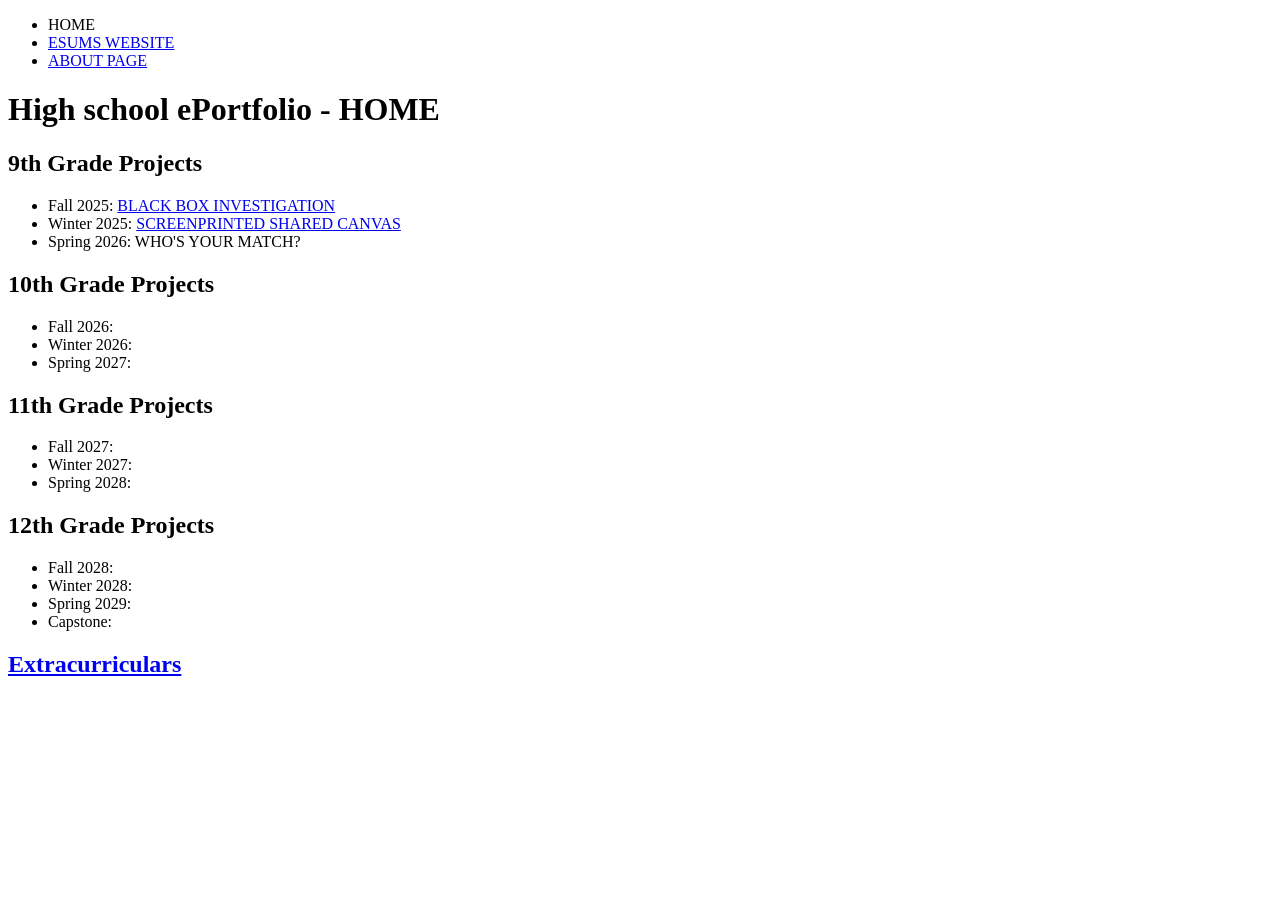
==== index.html @ cb996ac5 "Create index.html" ====
<!DOCTYPE html>
<html lang="en">

<head>
  <meta charset="UTF-8">
  <title> ePortfolio - Home</title>
  <link rel="icon" type="image/x-icon" href="images/favicon5.png">
  <meta name="viewport" content="width=device-width,initial-scale=1">
  <link rel="stylesheet" href="style.css">

</head>

<body>

<nav>
  <ul>
    <li> HOME </li>
    <li> <a href="https://esumsnh.net/" target="_blank"> ESUMS WEBSITE </a> </li>
    <li> <a href="about.html"> ABOUT PAGE </a> </li>
  </ul>
</nav>

<div class="main">

<h1> High school ePortfolio - HOME </h1>

<!-- Grade Projects in school -->
<h2> 9th Grade Projects </h2>
<ul class="big_list">
   <li> Fall 2025: <a href="black_box.html">BLACK BOX INVESTIGATION</a></li>
   <li> Winter 2025: <a href="shared_canvas.html">SCREENPRINTED SHARED CANVAS</a></li>
   <li>Spring 2026: WHO'S YOUR MATCH?</li>
</ul>

<h2> 10th Grade Projects </h2>
<ul class="big_list">
   <li> Fall 2026: </li>
   <li> Winter 2026: </li>
   <li> Spring 2027: </li>
</ul>

<h2> 11th Grade Projects </h2>
<ul class="big_list">
   <li> Fall 2027: </li>
   <li> Winter 2027: </li>
   <li> Spring 2028: </li>
</ul>

<h2> 12th Grade Projects </h2>
<ul class="big_list">
   <li> Fall 2028: </li>
   <li> Winter 2028: </li>
   <li> Spring 2029: </li>
   <li> Capstone: </li>
</ul>

<h2 class="big_list"> <a href="about.html">Extracurriculars</a> </h2>

</div>

</body>

</html>
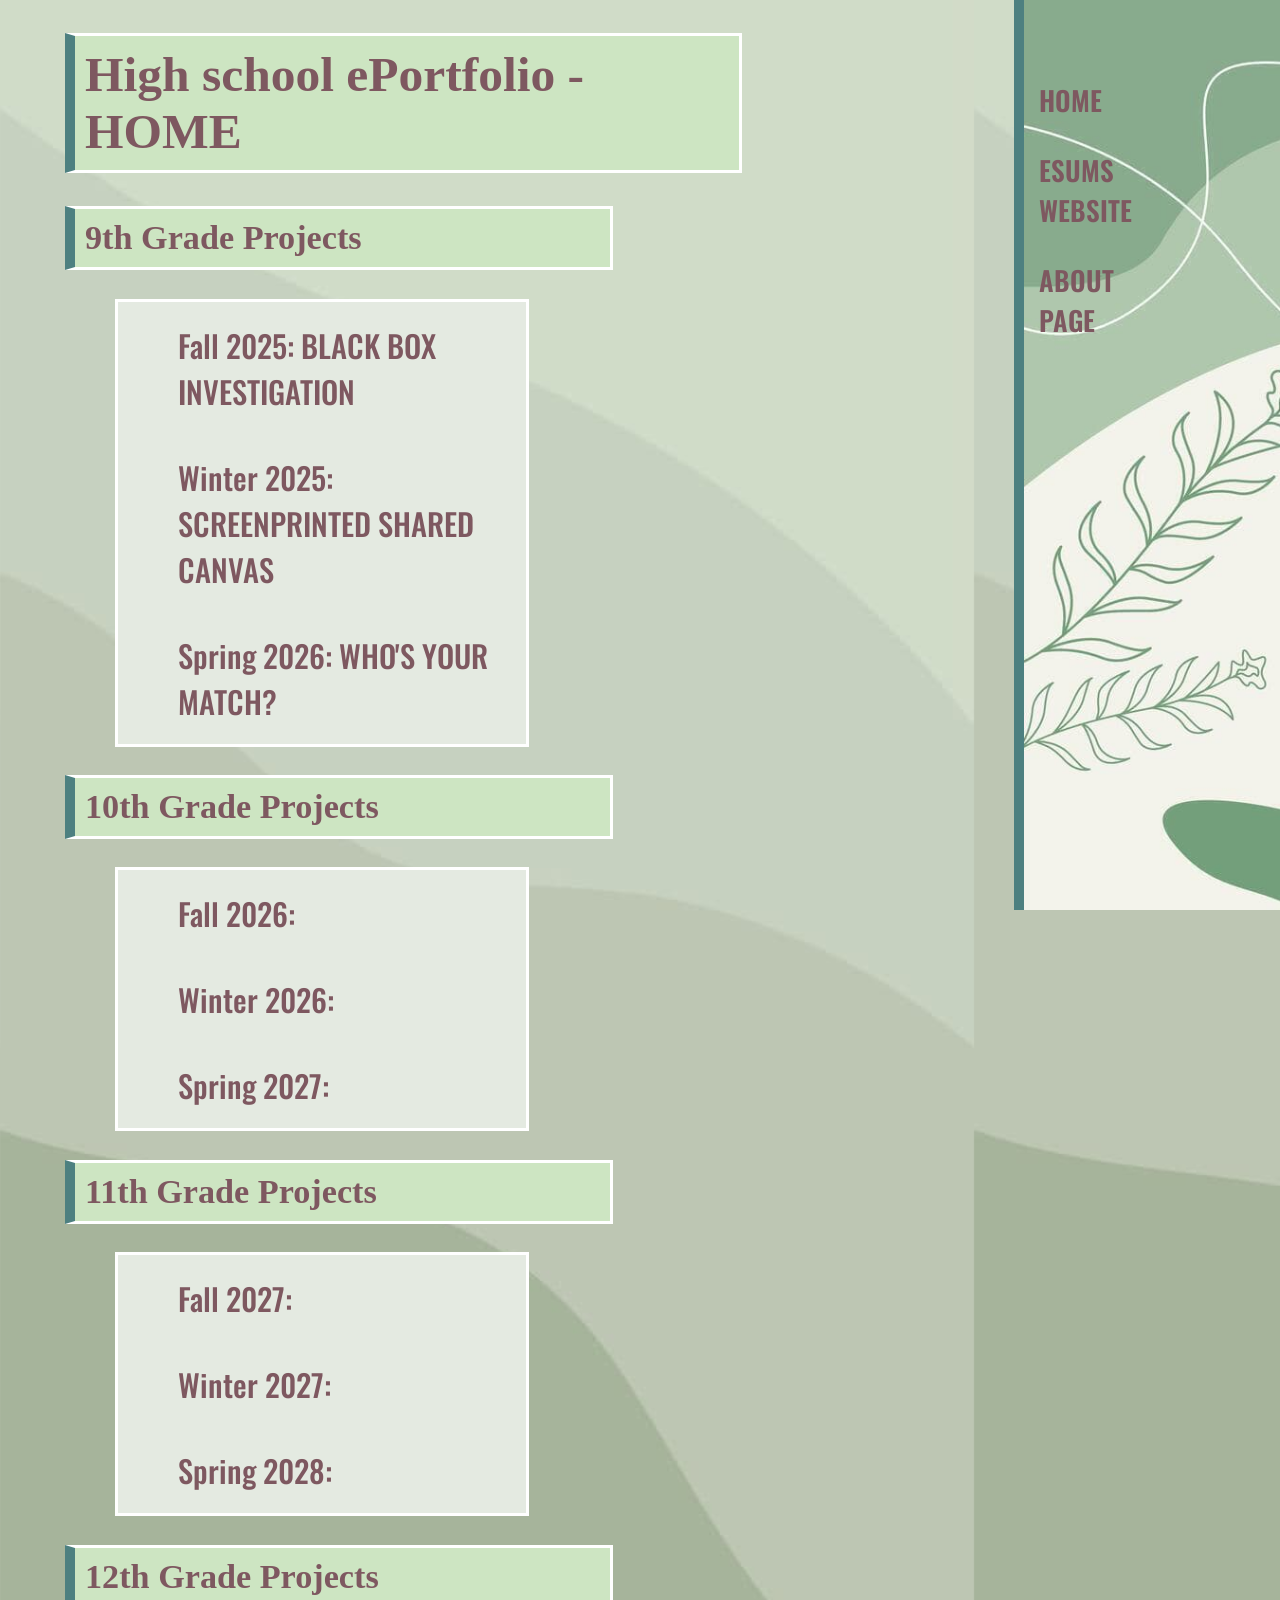
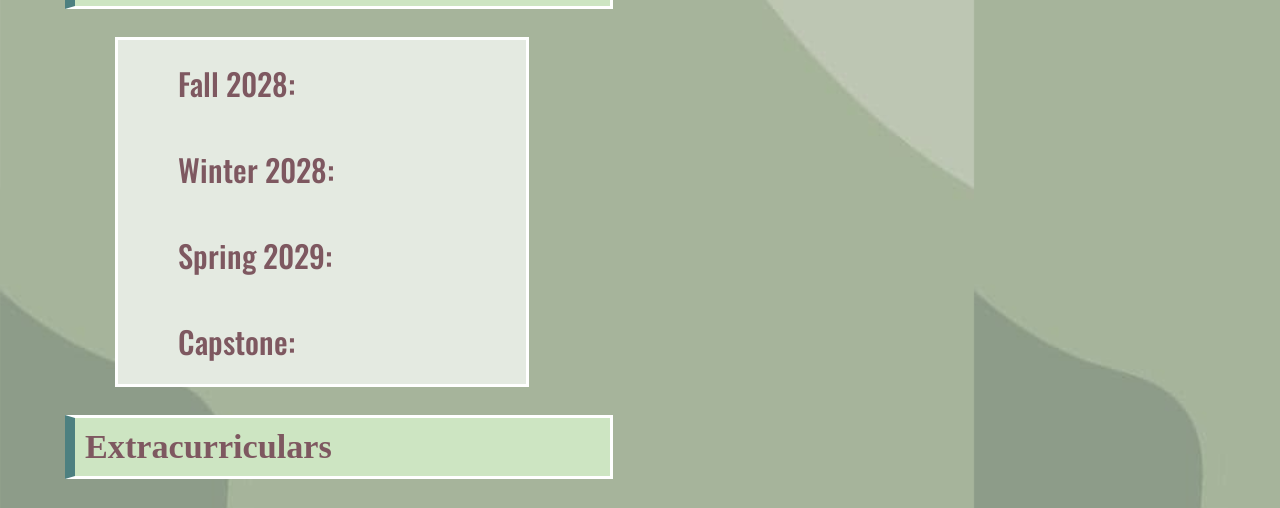
==== commit bfca21cf: "Update index.html" ====
--- a/index.html
+++ b/index.html
@@ -5,7 +5,7 @@
 <head>
   <meta charset="UTF-8">
   <title> ePortfolio - Home</title>
-  <link rel="icon" type="image/x-icon" href="images/favicon5.png">
+  <link rel="icon" type="image/x-icon" href="images/Favicon5.png">
   <meta name="viewport" content="width=device-width,initial-scale=1">
   <link rel="stylesheet" href="style.css">
 
--- a/style.css
+++ b/style.css
@@ -0,0 +1,210 @@
+
+/* import oswald font */
+
+@import url('https://fonts.googleapis.com/css2?family=Oswald:wght@200..700&display=swap');
+
+/* background hex code is    Background-color: #f0fff0; */
+
+body {
+
+   color: #526057;
+   background-image: url("images/backgrounds/greenBackground7.jpg");
+   background-size: contain;
+   Font-family: "Helvetic", sans-serif;
+   margin: 25px 65px;
+   font-size: 18px;
+}
+
+p {
+   background-color: #e4eae1;
+   max-width: 800px;
+   border-style: solid;
+   border-color: #ffffff #ffffff #ffffff #4d8080;
+   border-width: 3px 3px 3px 10px;
+   padding: 10px;
+   font-size: 1em;
+}
+
+p1 {
+   font-size: 0.75em;
+   color: #526057;
+   width: 500px;
+}
+
+/* Heading stuff */
+
+h1 {
+   color: #7e5860;
+   background-color: #cde5c2;
+   font-family: "Georgia", serif;
+   width: 70%;
+   border-style: solid;
+   border-color: #ffffff #ffffff #ffffff #4d8080;
+   border-width: 3px 3px 3px 10px;
+   padding: 10px;
+   font-size: 2.75em;
+}
+h2 {
+   color: #7e5860;
+   background-color: #cde5c2;
+   Font-family: "Georgia", serif;
+   width: 56%;
+   border-style: solid;
+   border-color: #ffffff #ffffff #ffffff #4d8080;
+   border-width: 3px 3px 3px 10px;
+   padding: 10px;
+   font-size: 1.9em;
+}
+h3 {
+   color: DarkSlateGray;
+   background-color: #cde5c2;
+   font-family: "Georgia", serif;
+   width: 38%;
+   border-style: solid;
+   border-color: #ffffff #ffffff #ffffff #4d8080;
+   border-width: 3px 3px 3px 10px;
+   padding: 10px;
+   font-size: 1.5em;
+}
+h4 {
+   color: DarkSlateGray;
+   background-color: #cde5c2;
+   Font-family: "Georgia", serif;
+   width: 30%;
+   border-style: solid;
+   border-color: #ffffff #ffffff #ffffff #4d8080;
+   border-width: 3px 3px 3px 10px;
+   padding: 5px;
+}
+
+
+/* Lists & Tables stuff */
+ol {
+   color: #7e5860;
+   background-color: #e4eae1;
+   font-family: "Helvetica", sans-serif;
+   width: 40%;
+   margin: 25px 50px;
+   border-style: solid;
+   border-color: #ffffff;
+   border-width: 3px;
+}
+ul {
+   color: #7e5860;
+   background-color: #e4eae1;
+   font-family: "Helvetica", sans-serif;
+   width: 40%;
+   margin: 25px 50px;
+   border-style: solid;
+   border-color: #ffffff;
+   border-width: 3px;
+}
+Table {
+   color: #7e5860;
+   background-color: #e4eae1;
+   font-family: "Helvetica", sans-serif;
+   border-style: solid;
+   border-color: white;
+   border-width: 3px;
+   margin: 25px 50px;
+
+}
+
+li {
+   padding: 5px;
+}
+
+/* Images */
+
+img {
+   border-style: solid;
+   border-color: #ffffff #ffffff #ffffff #4d8080;
+   border-width: 3px 3px 3px 10px;
+   max-width: 95%
+}
+
+.no_border {
+   border-style: solid;
+   border-color: #ffffff;
+   border-width: 3px;
+}
+
+
+/* Navigation bar */
+nav {
+   height: 100%;
+   width: 20%;
+   position: fixed;
+   z-index: 1;
+   Top: 0;
+   Right: 0;
+   text-align: left;
+   overflow-x: hidden;
+   padding-top: 10px;
+   background-color: #e4eae1;
+   Border-left-style: solid;
+   border-left-color: #4d8080;
+   Border-left-width: 10px;
+   background-image: url("images/backgrounds/greenBackground6.jpg");
+   background-size: cover;
+}
+
+nav ul {
+   list-style-type: none;
+   border-style: none;
+   margin-left: 0px;
+   max-width: 15%;
+   Padding-top: 30px;
+   Padding-left: 0px;
+   background-color: transparent;
+}
+
+nav ul a:link {
+   text-decoration: none;
+}
+
+.big_list a:link {
+   text-decoration: none;
+}
+
+nav a:visited {
+   text-decoration: none;
+}
+
+a:hover {
+   text-decoration: underline;
+   color: #cc0044;
+}
+   
+
+nav li {
+   padding: 15px;
+   font-size: 1.5em;
+   font-family: "Oswald", sans-serif;
+   font-weight: 600;
+   font-style: normal;
+}
+
+nav li:hover {
+   color: #cc0044;
+}
+
+a {
+   color: #7e5860;
+}
+
+.main {
+   margin-right: 20%;
+}
+
+.big_list {
+   list-style: none;
+}
+
+.big_list li {
+   padding: 20px;
+   font-size: 1.7em;
+   font-family: "Oswald", sans-serif;
+   font-weight: 500;
+   font-style: normal;
+}
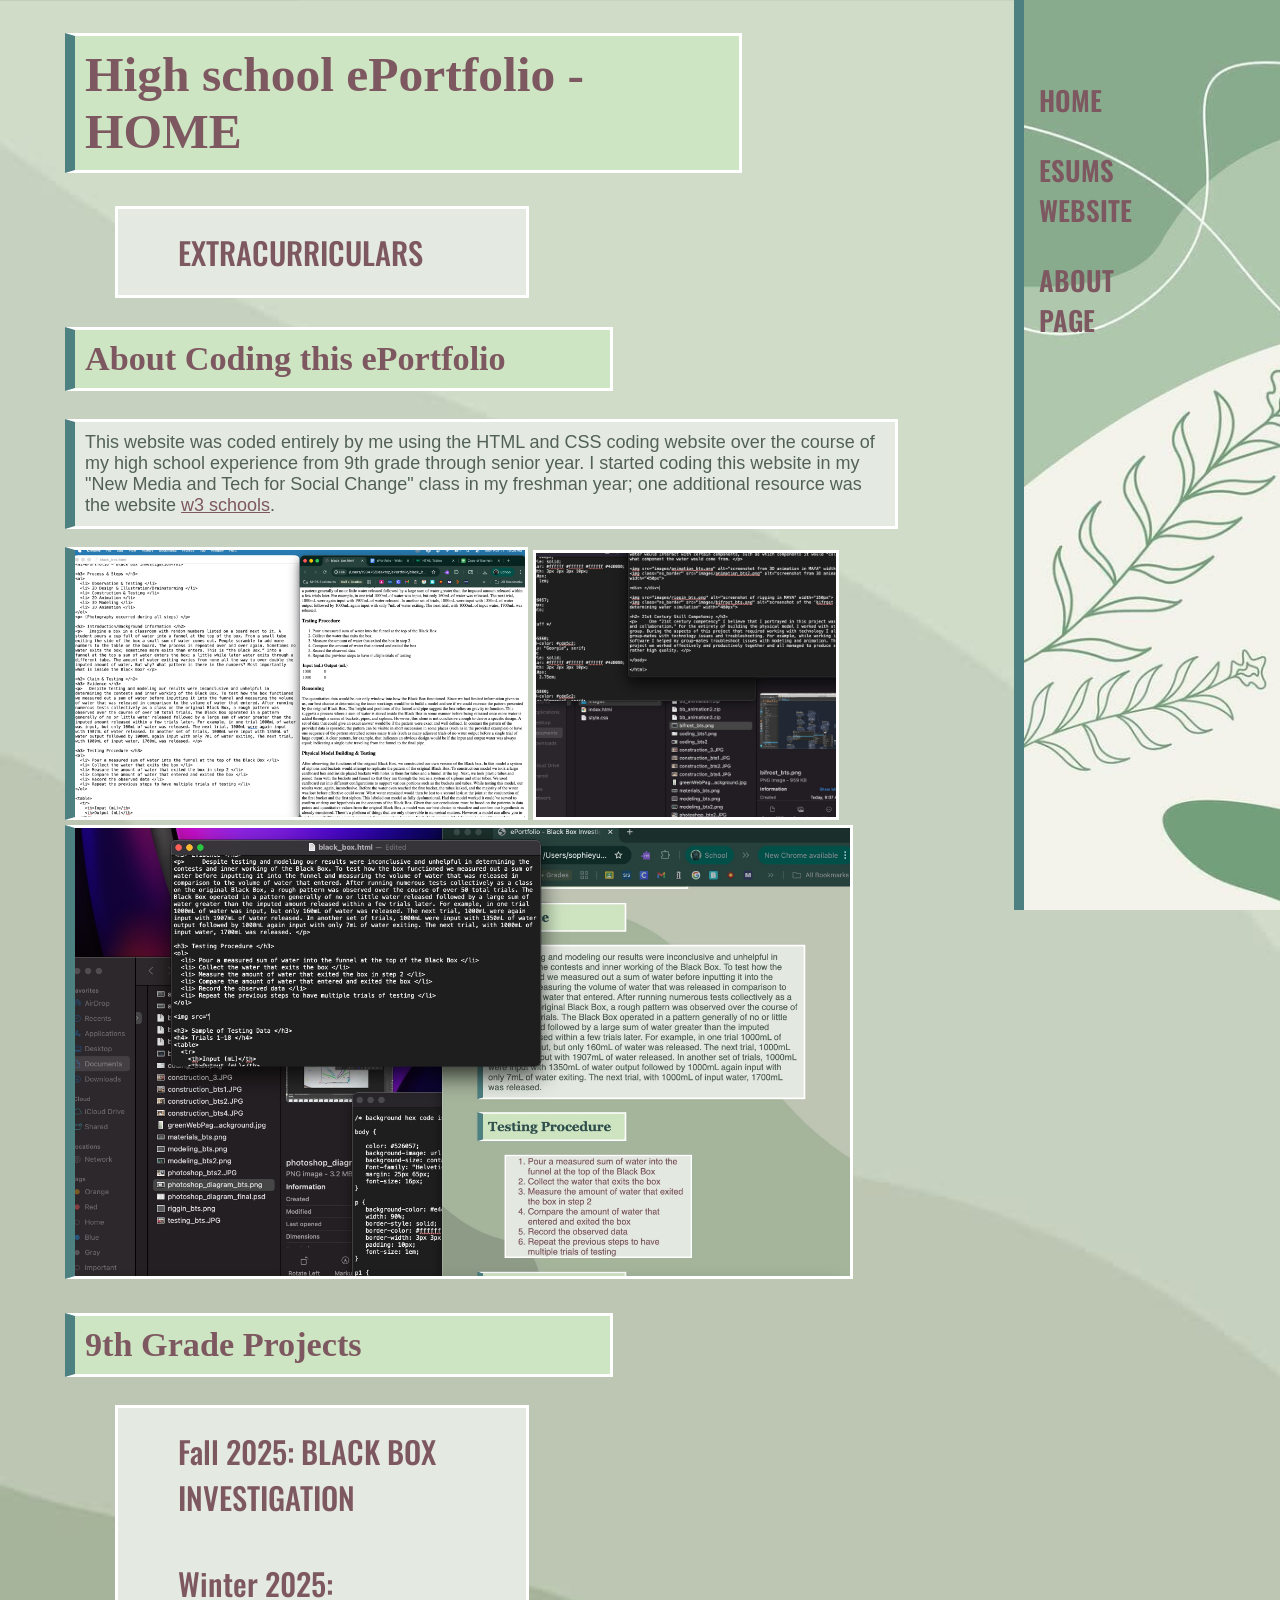
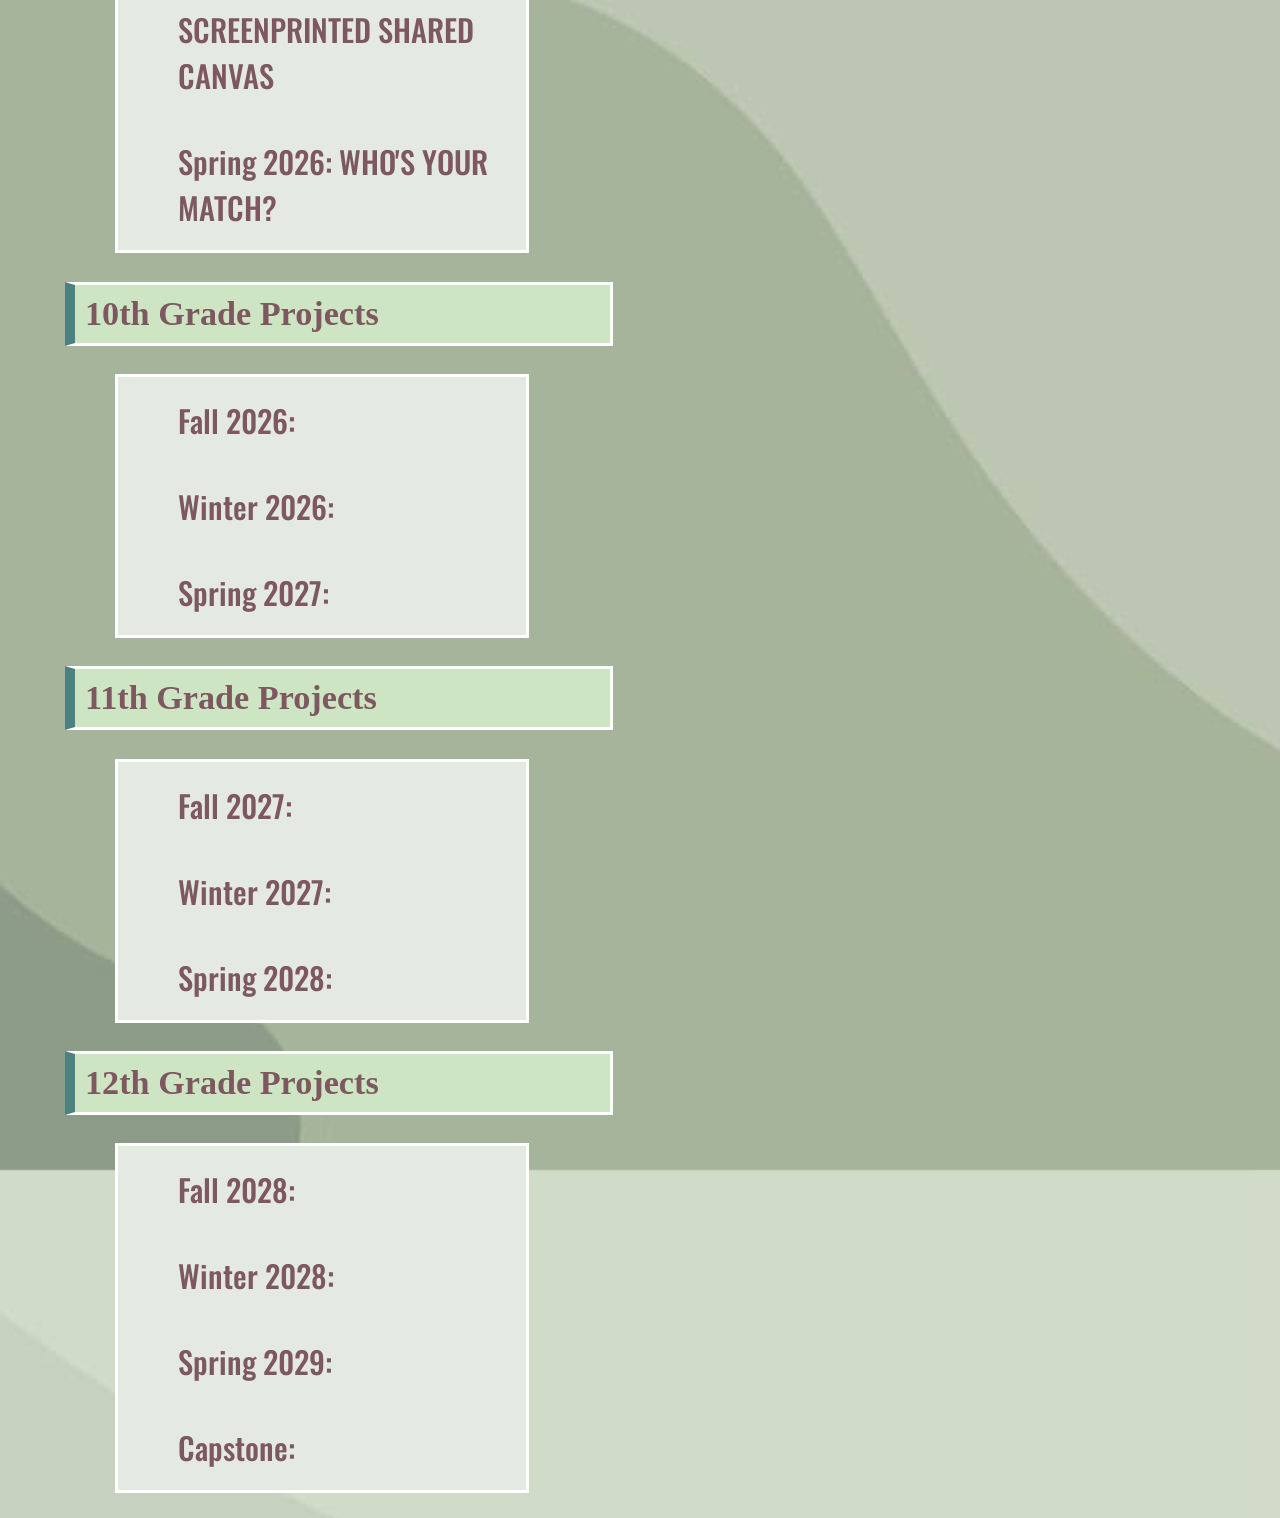
==== commit 649eed0f: "Update index.html" ====
--- a/index.html
+++ b/index.html
@@ -25,12 +25,24 @@
 
 <h1> High school ePortfolio - HOME </h1>
 
+<ul class="big_list">
+  <li><a href="about.html">EXTRACURRICULARS</a></li>
+</ul>
+  
+<h2> About Coding this ePortfolio </h2>
+<p> This website was coded entirely by me using the HTML and CSS coding website over the course of my high school experience from 9th grade through senior year. I started coding this website in my "New Media and Tech for Social Change" class in my freshman year; one additional resource was the website <a href="https://www.w3schools.com/" target="_blank">w3 schools</a>.</p>
+
+<img src="images/coding_bts1.jpg" alt="Behind the scenes image of starting to code this website" width="450px">
+<img class="no_border" src="images/coding_bts3.jpg" alt="Behind the scenes image of coding this website" width="300px">
+<div> </div>
+<img src="images/coding_bts2.jpg" alt="Behind the scenes image of beginning to code the CSS for this website" width="775px">
+  
 <!-- Grade Projects in school -->
 <h2> 9th Grade Projects </h2>
 <ul class="big_list">
    <li> Fall 2025: <a href="black_box.html">BLACK BOX INVESTIGATION</a></li>
    <li> Winter 2025: <a href="shared_canvas.html">SCREENPRINTED SHARED CANVAS</a></li>
-   <li>Spring 2026: WHO'S YOUR MATCH?</li>
+   <li>Spring 2026: <a href="dna_project.html">WHO'S YOUR MATCH?</a></li>
 </ul>
 
 <h2> 10th Grade Projects </h2>
@@ -55,8 +67,6 @@
    <li> Capstone: </li>
 </ul>
 
-<h2 class="big_list"> <a href="about.html">Extracurriculars</a> </h2>
-
 </div>
 
 </body>
--- a/style.css
+++ b/style.css
@@ -207,4 +207,12 @@
    font-family: "Oswald", sans-serif;
    font-weight: 500;
    font-style: normal;
-}+}
+
+a img {
+   border-color: #7e5860;
+}
+
+a img:hover {
+   border-color: #cc0044;
+}
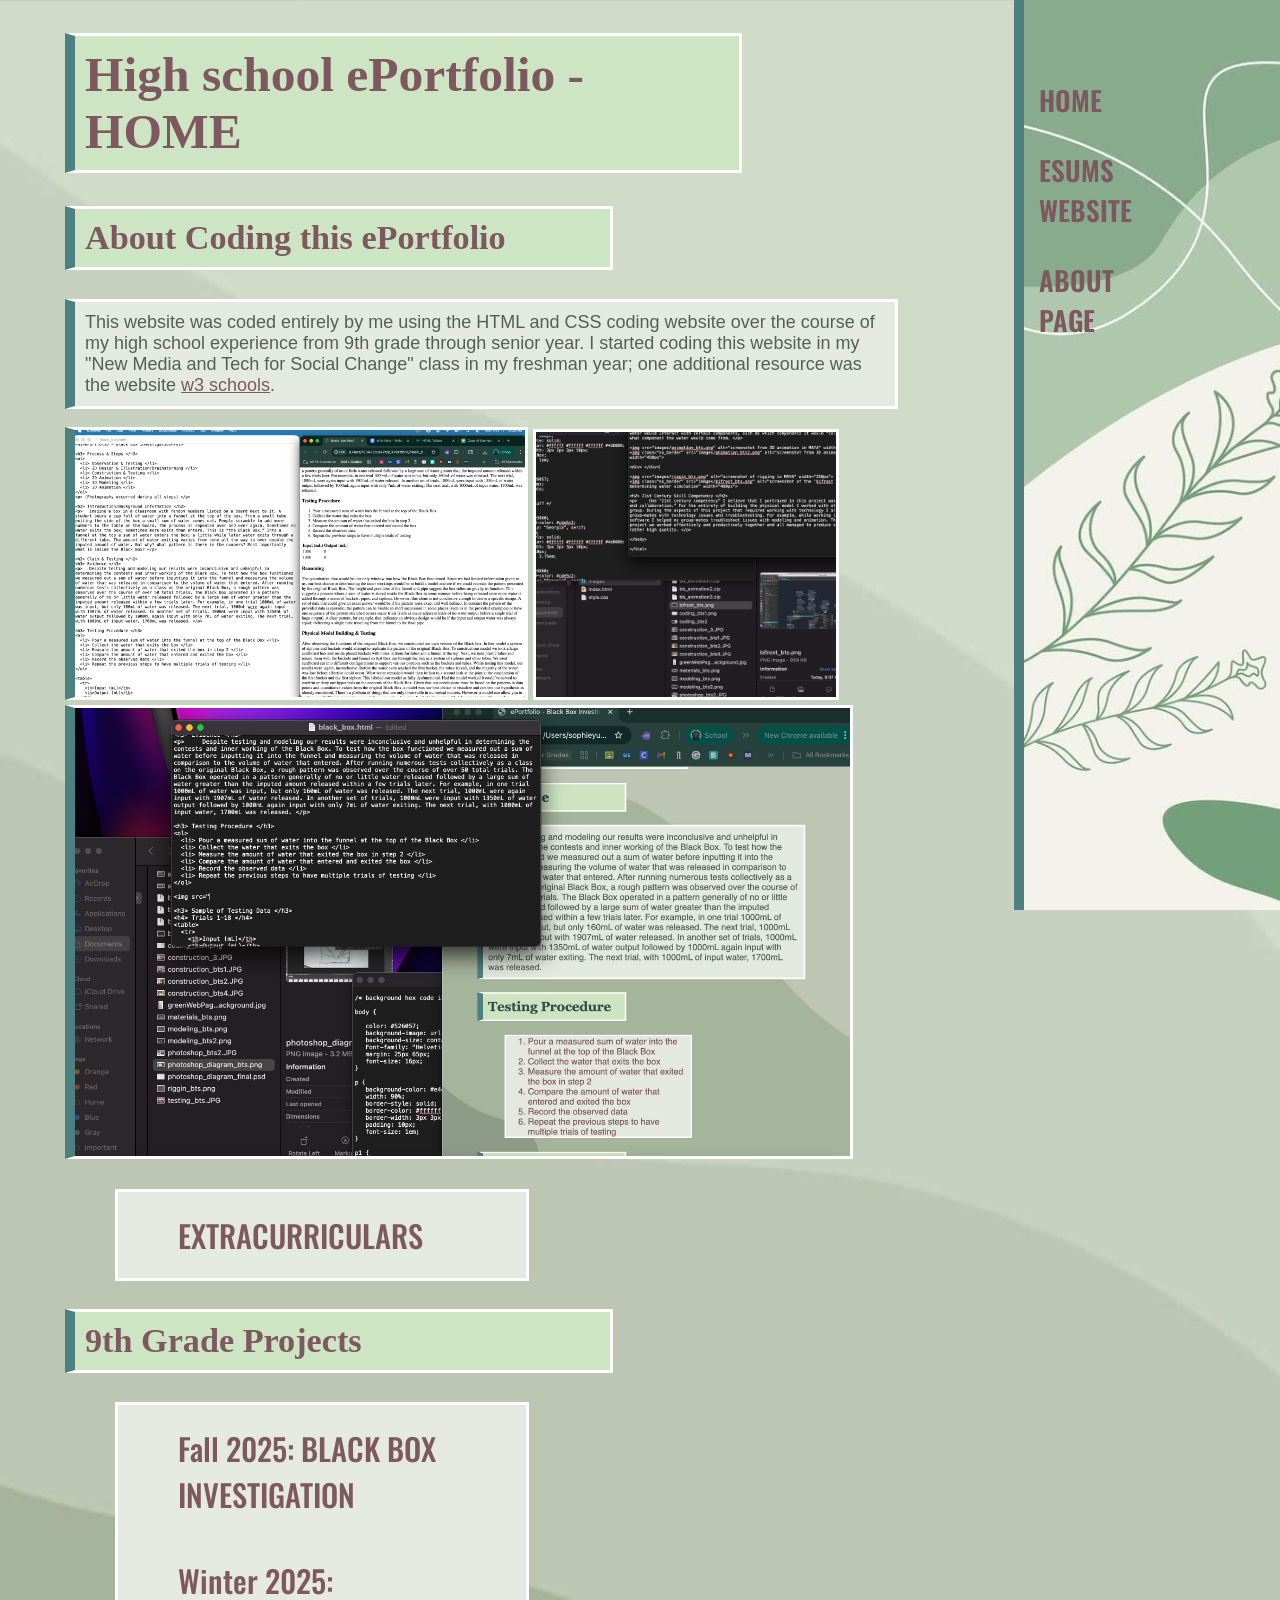
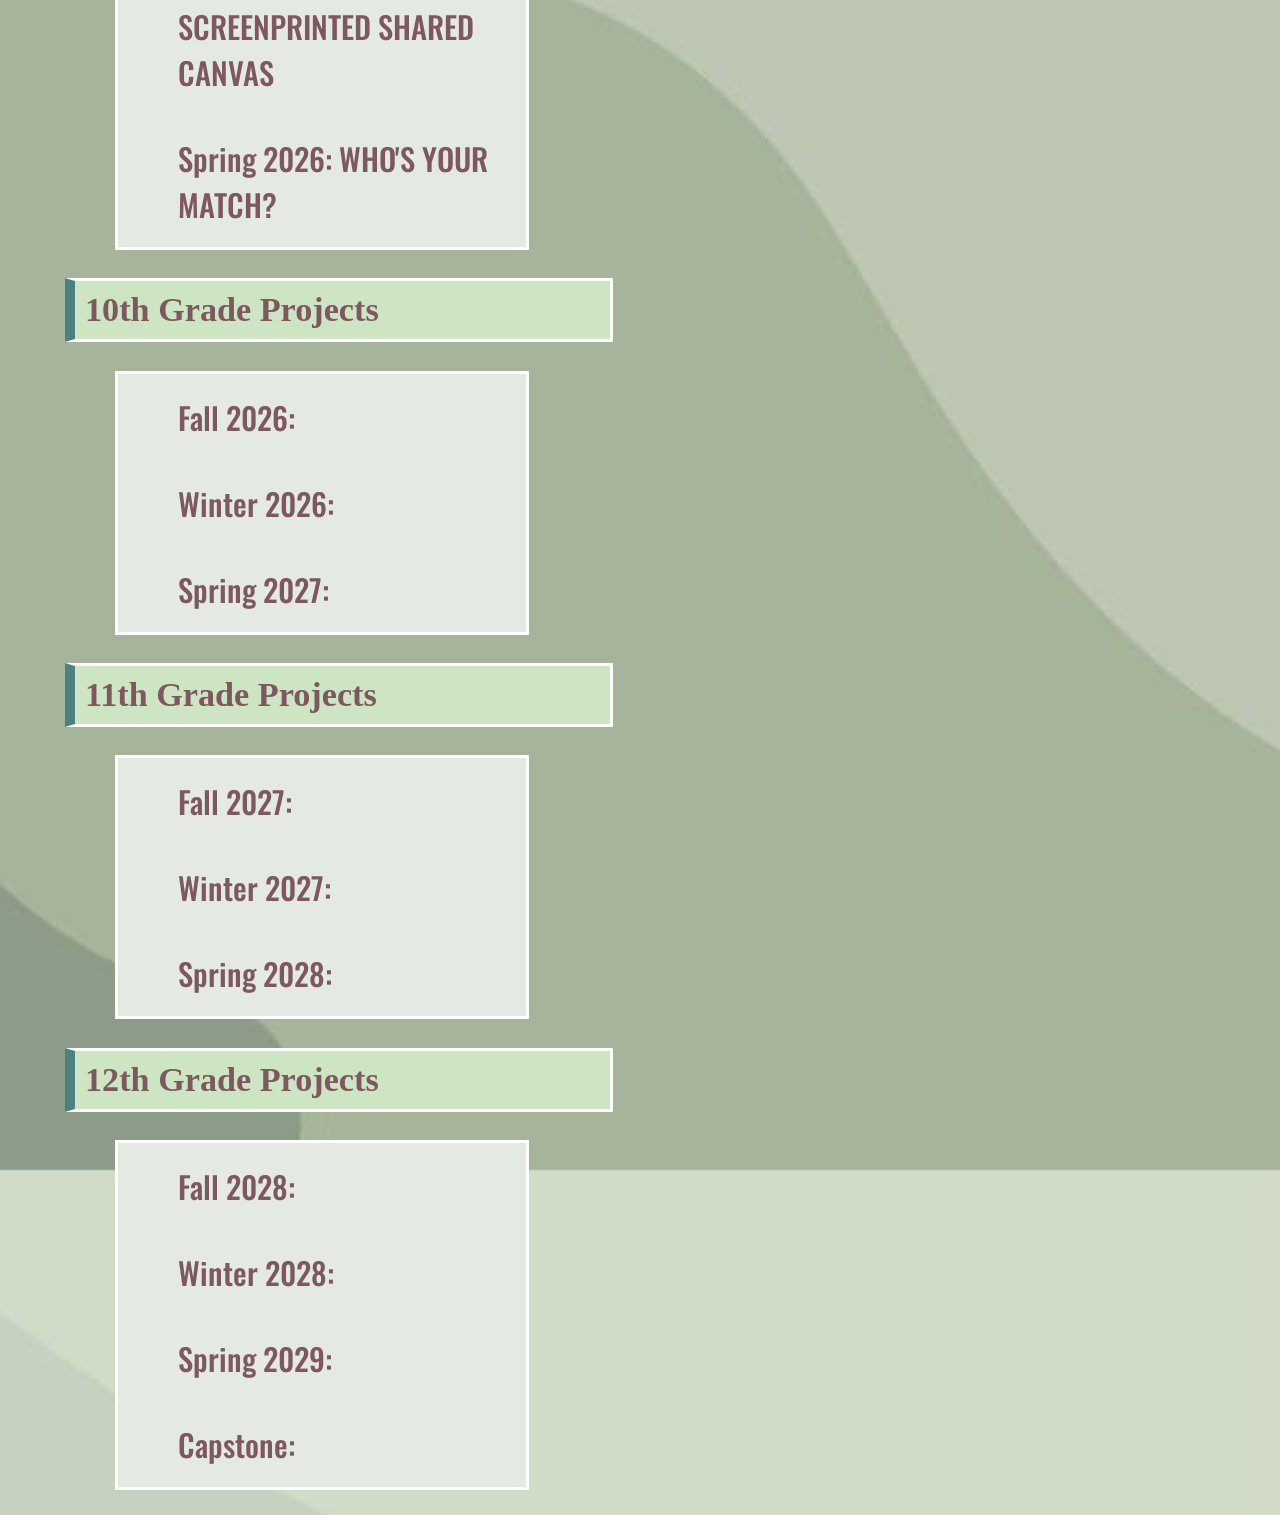
==== commit ca0ab1b3: "Update index.html" ====
--- a/index.html
+++ b/index.html
@@ -24,10 +24,6 @@
 <div class="main">
 
 <h1> High school ePortfolio - HOME </h1>
-
-<ul class="big_list">
-  <li><a href="about.html">EXTRACURRICULARS</a></li>
-</ul>
   
 <h2> About Coding this ePortfolio </h2>
 <p> This website was coded entirely by me using the HTML and CSS coding website over the course of my high school experience from 9th grade through senior year. I started coding this website in my "New Media and Tech for Social Change" class in my freshman year; one additional resource was the website <a href="https://www.w3schools.com/" target="_blank">w3 schools</a>.</p>
@@ -36,6 +32,10 @@
 <img class="no_border" src="images/coding_bts3.jpg" alt="Behind the scenes image of coding this website" width="300px">
 <div> </div>
 <img src="images/coding_bts2.jpg" alt="Behind the scenes image of beginning to code the CSS for this website" width="775px">
+
+<ul class="big_list">
+  <li><a href="about.html">EXTRACURRICULARS</a></li>
+</ul>
   
 <!-- Grade Projects in school -->
 <h2> 9th Grade Projects </h2>
